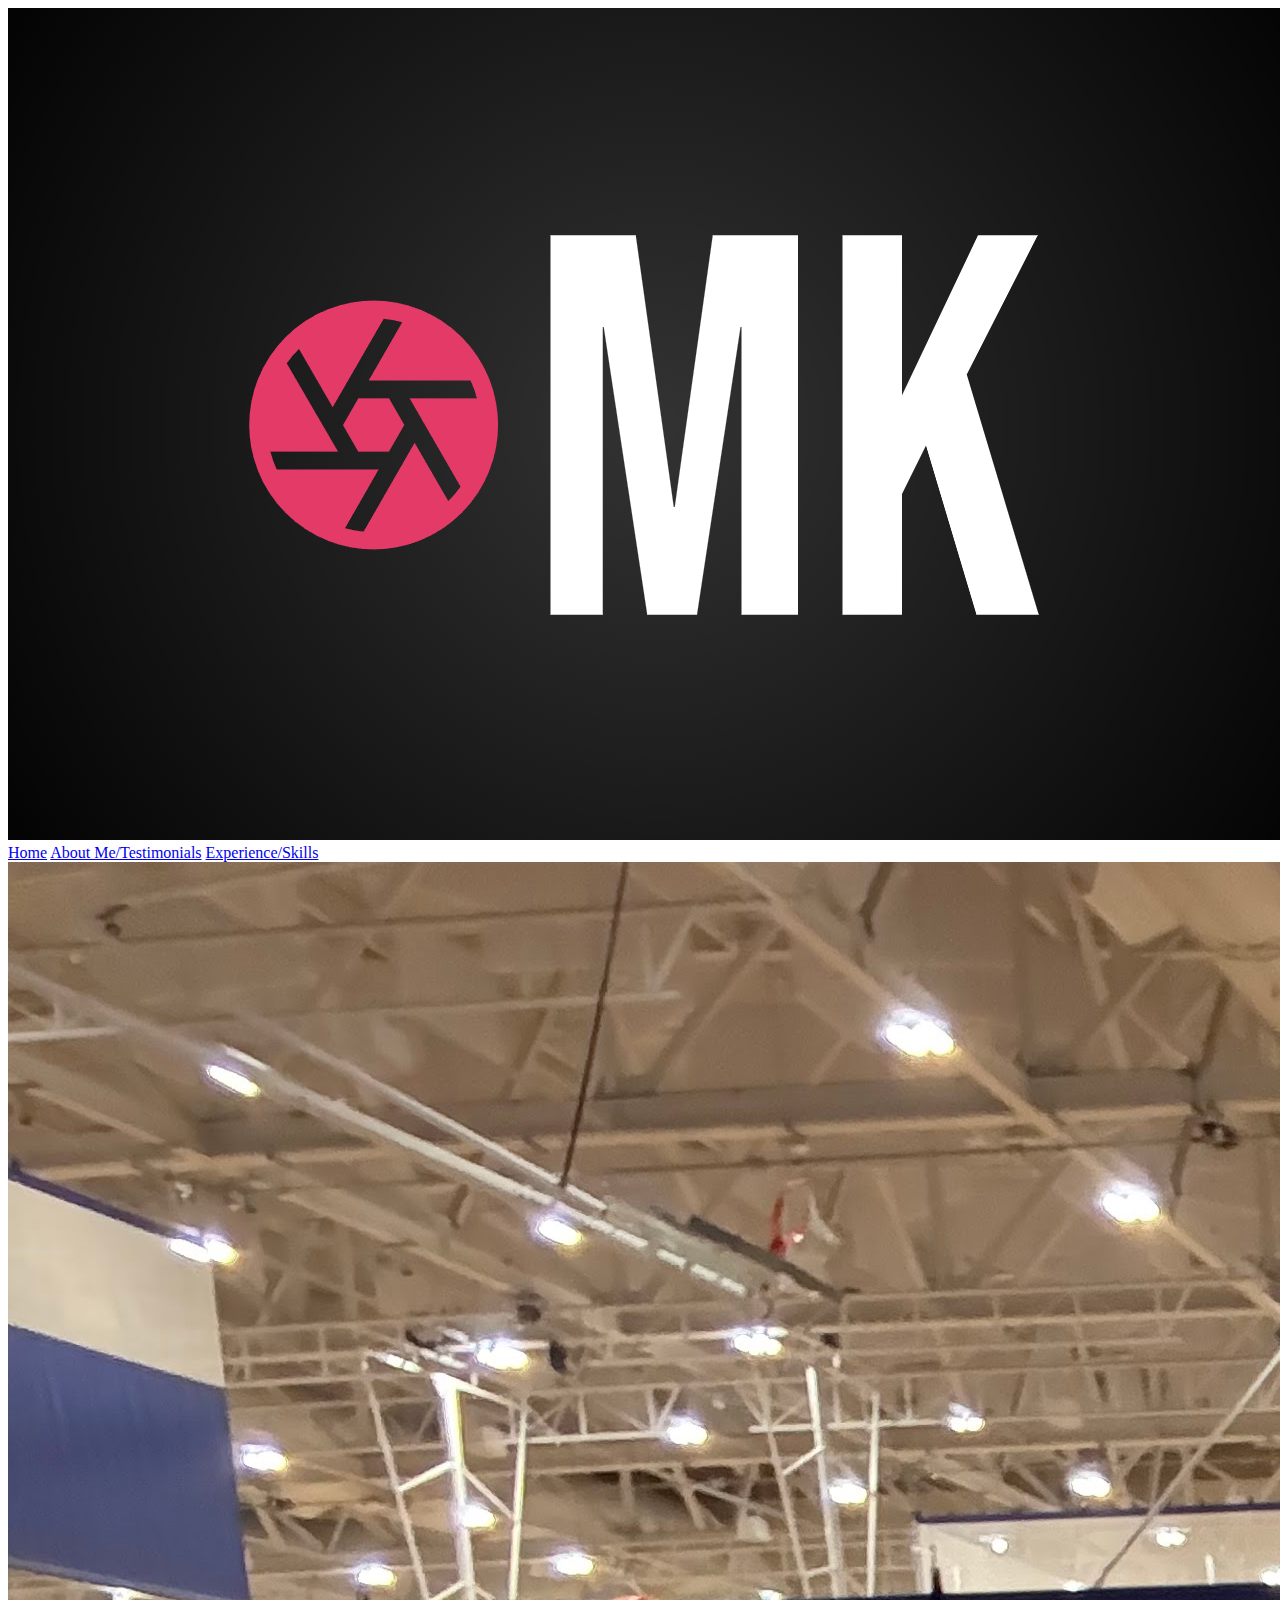
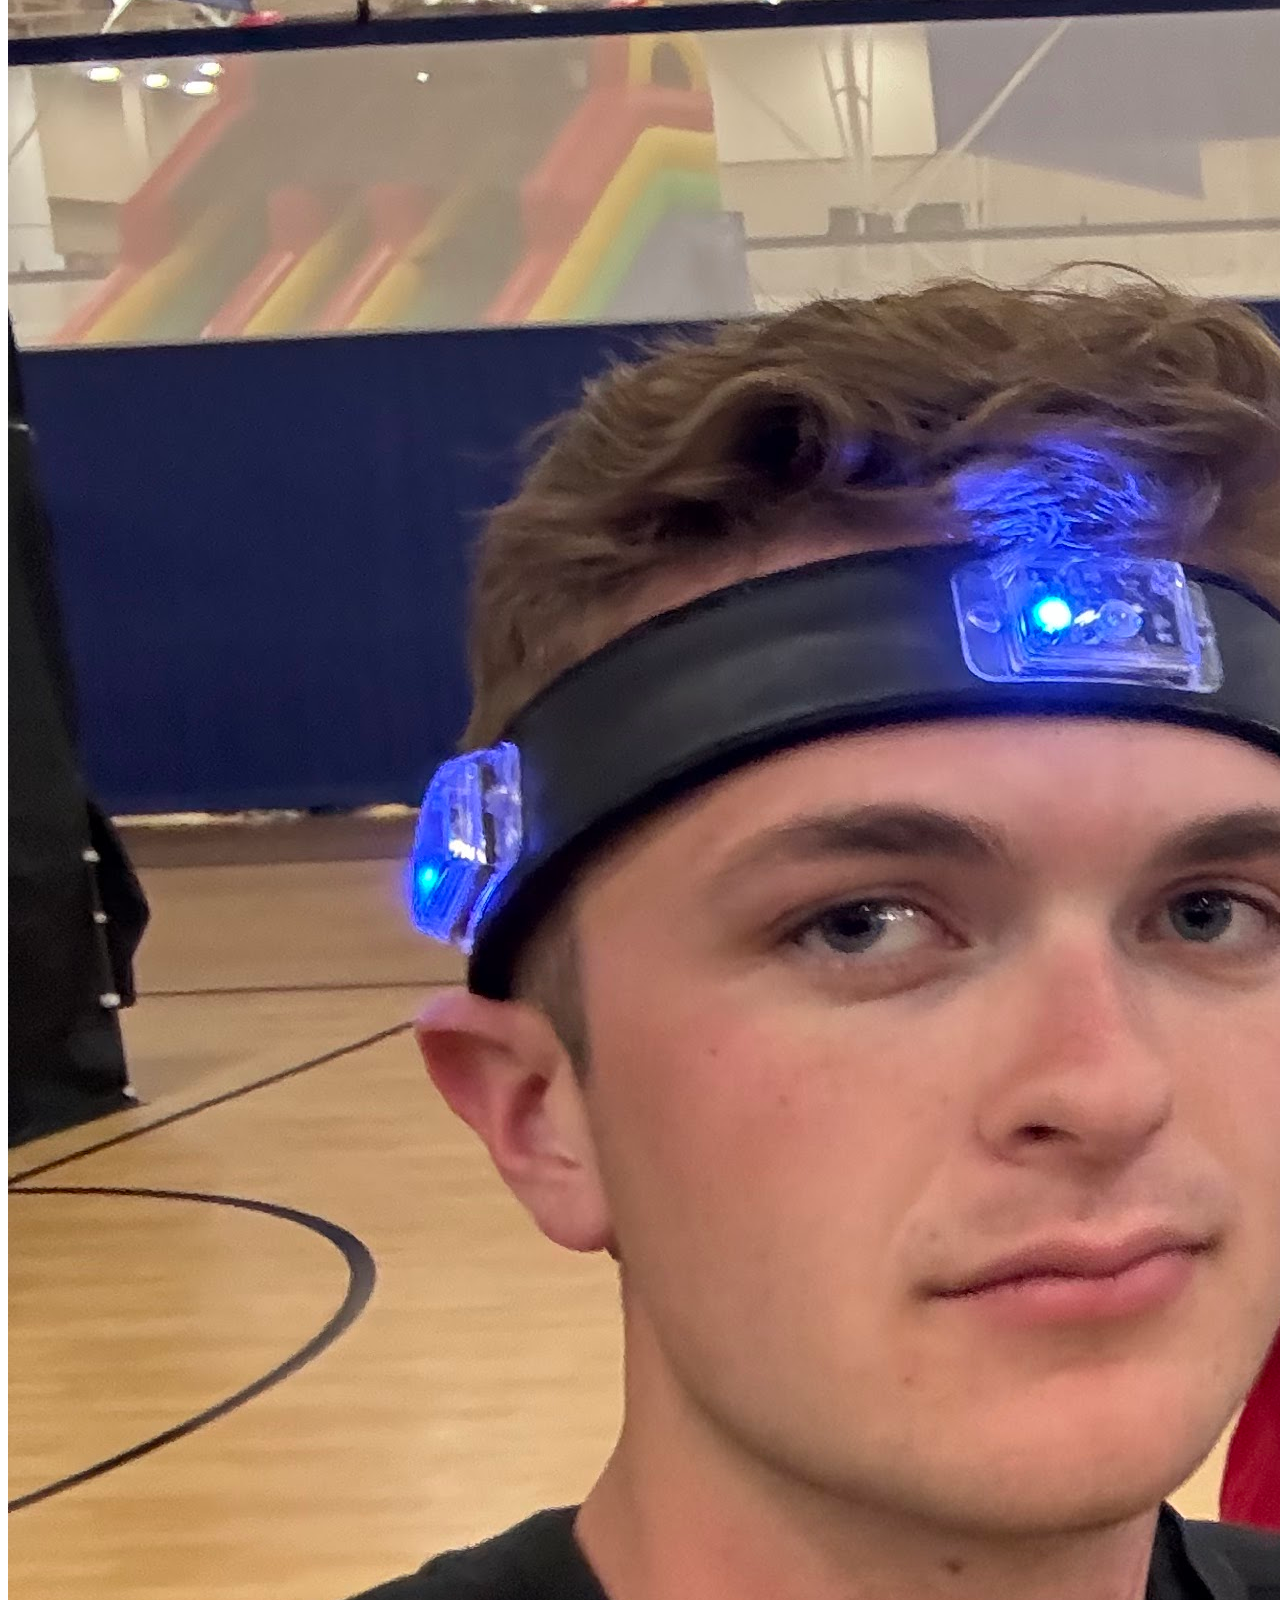
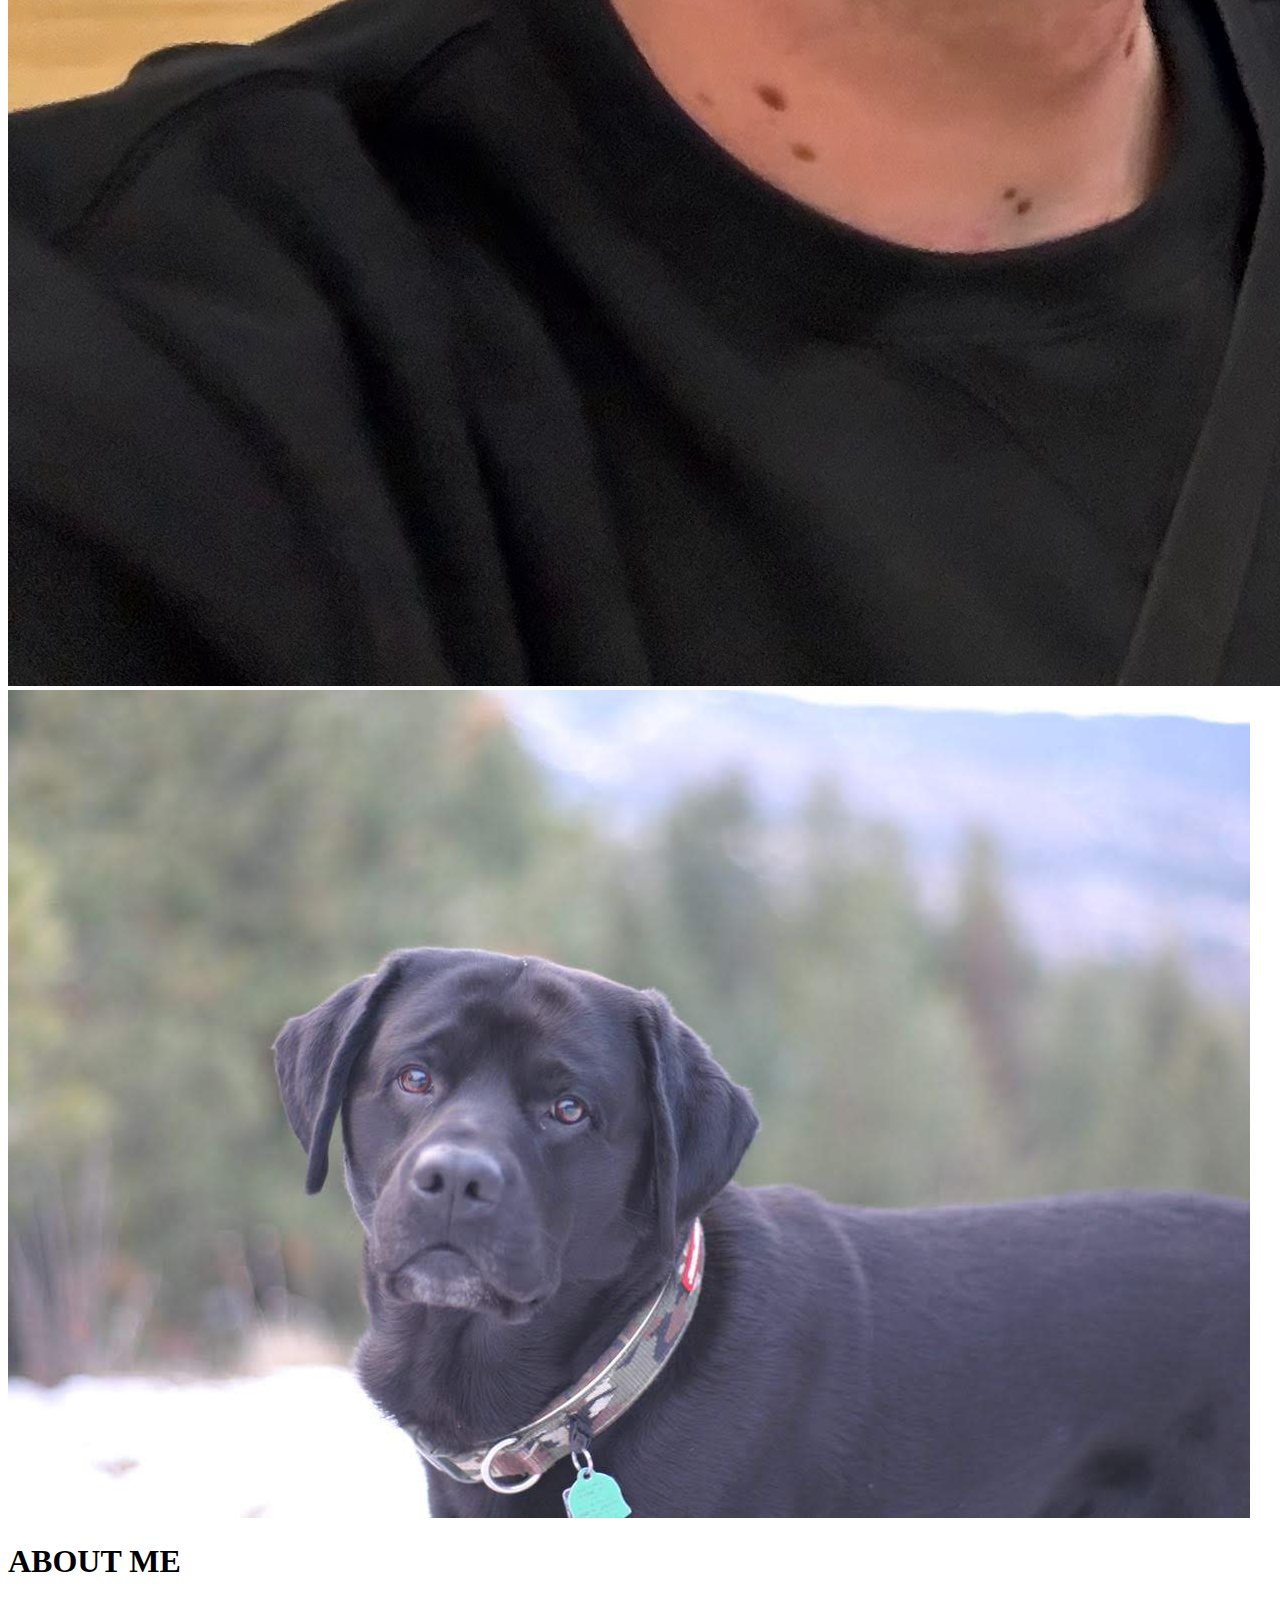
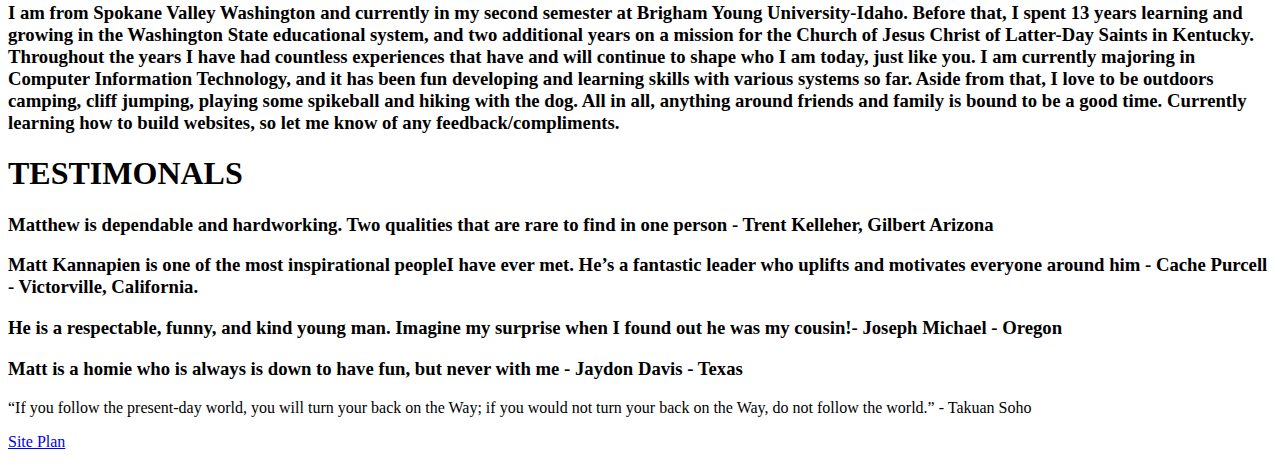
==== aboutme.html @ 0aeb3bd2 "Did Html for the three pages" ====
<!DOCTYPE html>
<html lang="en">
<head>
    <meta charset="UTF-8">
    <meta name="viewport" content="width=device-width, initial-scale=1.0">
    <title>Matt's Portfolio | About Me / Testimonals</title>
</head>
<body>
    <div id="content">
        <header>
            <a id="logo_link" href="index.html">
                <img class="logo" src="images/mklogo.png" alt="mk logo">
            </a>
            <nav>
                <a href="index.html">Home</a>
                <a href="aboutme.html">About Me/Testimonials</a>
                <a href="experience.html">Experience/Skills</a>
            </nav>
        </header>
<!--https://www.w3schools.com/howto/howto_css_bg_change_scroll.asp-->
<!--Because this website imports the pics to the html thru css, ill be noting the code until I'll change it-->
<!--<div class="bg-image img1"></div> 
<div class="bg-image img2"></div>
<div class= "text">TEXT</div> -->
<img src="images/IMG_0728.jpg" alt="Laser Tag at BYUI goes crazy">
<img src="images/Guster.jpg" alt="Dog Burton Guster">
<div class="about-me-text">
    <h1>ABOUT ME</h1>
    <h3>I am from Spokane Valley Washington and currently in my second semester at Brigham Young University-Idaho. Before that, I spent 13 years learning and growing in the Washington State educational system, and two additional years on a mission for the Church of Jesus Christ of Latter-Day Saints in Kentucky. Throughout the years I have had countless experiences that have and will continue to shape who I am today, just like you. I am currently majoring in Computer Information Technology, and it has been fun developing and learning skills with various systems so far. Aside from that, I love to be outdoors camping, cliff jumping, playing some spikeball and hiking with the dog. All in all, anything around friends and family is bound to be a good time. Currently learning how to build websites, so let me know of any feedback/compliments. </h3>
</div>
<div class="testimonals-text">
    <h1>TESTIMONALS</h1>
    <h3>Matthew is dependable and hardworking. Two qualities that are rare to find in one person - Trent Kelleher, Gilbert Arizona</h3>
    <h3>Matt Kannapien is one of the most inspirational peopleI have ever met. He’s a fantastic leader who uplifts and motivates everyone around him - Cache Purcell - Victorville, California.</h3>
    <h3>He is a respectable, funny, and kind young man. Imagine my surprise when I found out he was my cousin!- Joseph Michael - Oregon</h3>
    <h3>Matt is a homie who is always is down to have fun, but never with me - Jaydon Davis - Texas</h3>
</div>
<footer>
    <p>“If you follow the present-day world, you will turn your back on the Way; if you would not turn your back on the Way, do not follow the world.” - Takuan Soho</p>
    <p><a href="site-plan.html">Site Plan</a></p>
</footer>
</body>
</html>
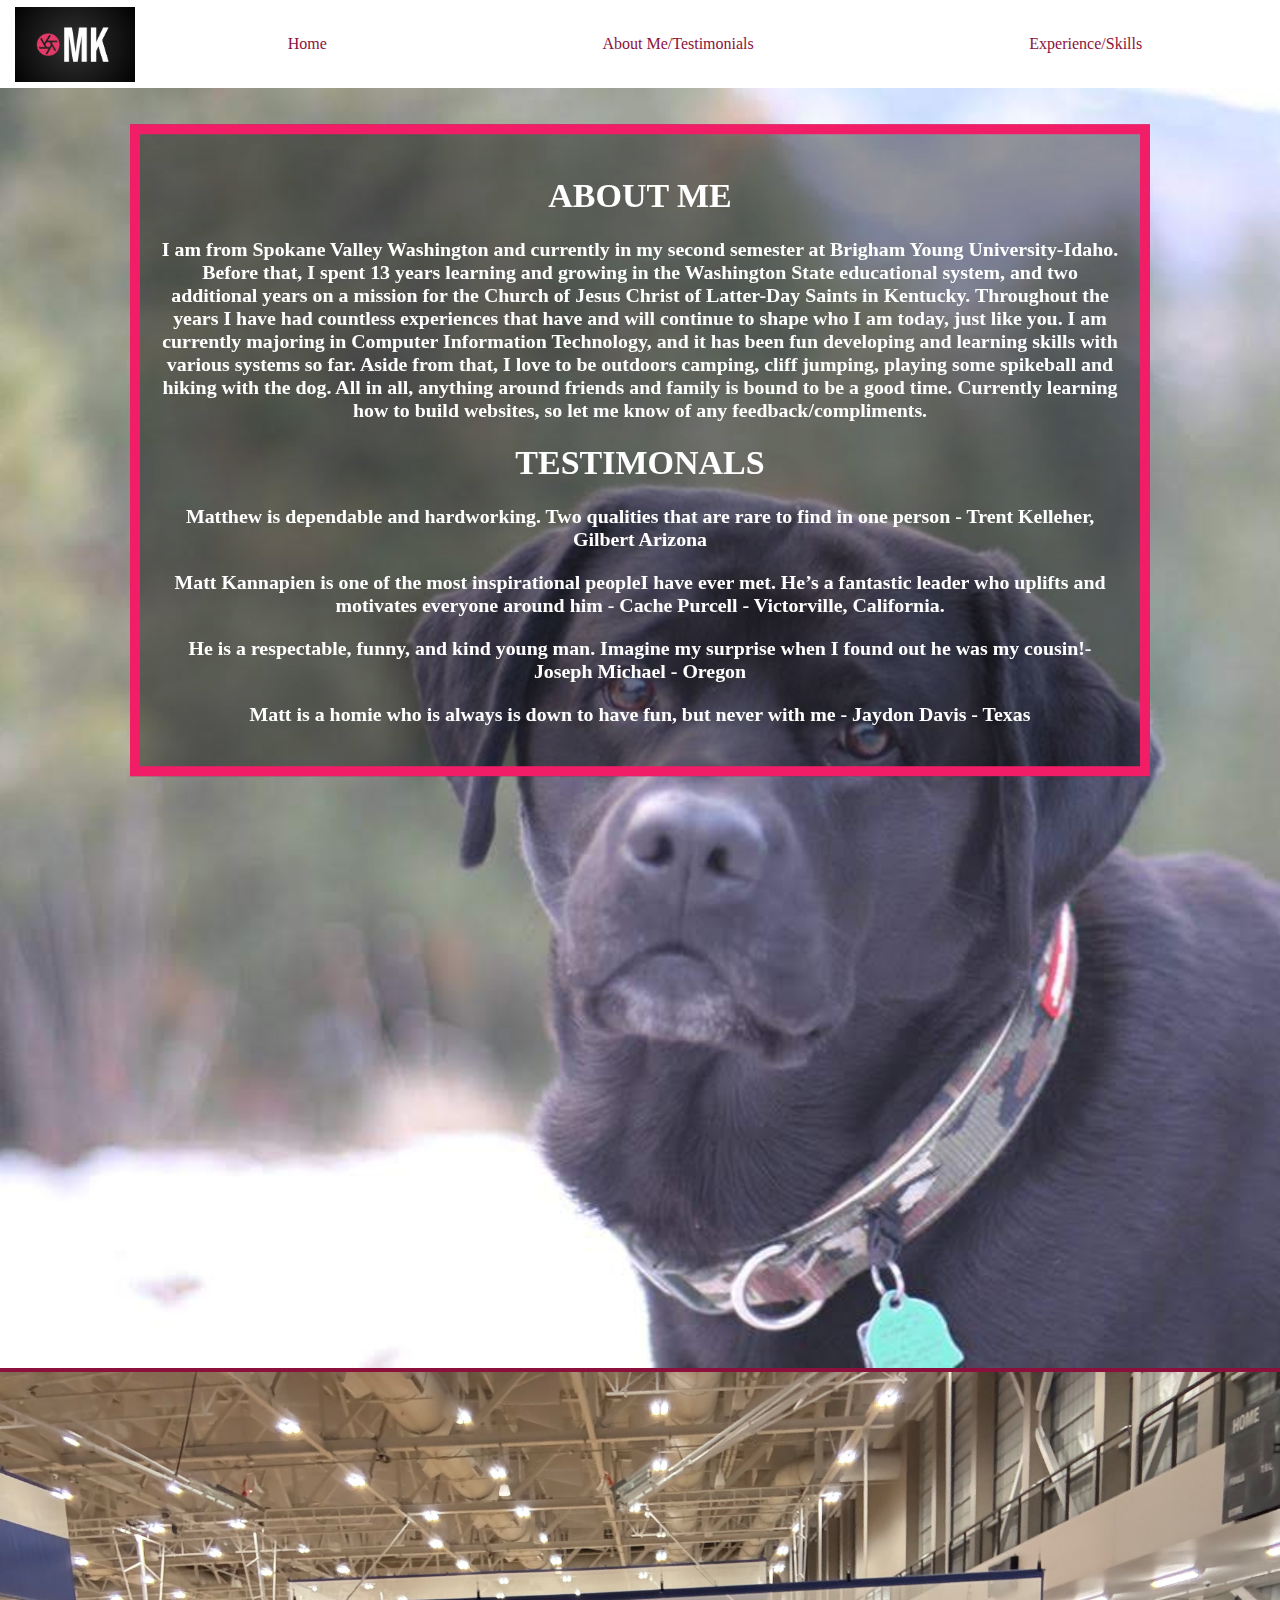
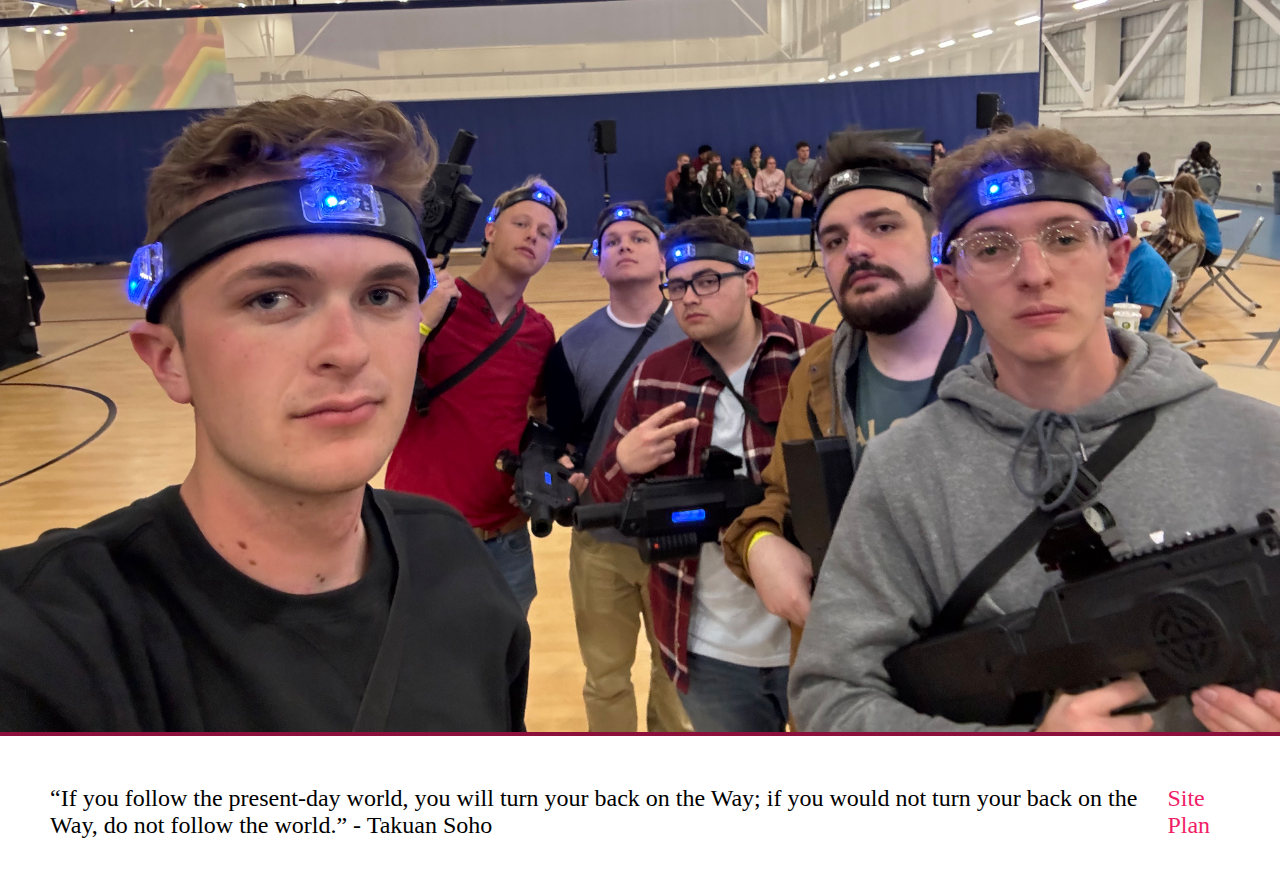
==== commit 50784744: "finished subpage1" ====
--- a/aboutme.html
+++ b/aboutme.html
@@ -4,9 +4,10 @@
     <meta charset="UTF-8">
     <meta name="viewport" content="width=device-width, initial-scale=1.0">
     <title>Matt's Portfolio | About Me / Testimonals</title>
+    <link rel="stylesheet" href="styles/styles.css">
 </head>
 <body>
-    <div id="content">
+    <div id="content-aboutme">
         <header>
             <a id="logo_link" href="index.html">
                 <img class="logo" src="images/mklogo.png" alt="mk logo">
@@ -18,26 +19,29 @@
             </nav>
         </header>
 <!--https://www.w3schools.com/howto/howto_css_bg_change_scroll.asp-->
-<!--Because this website imports the pics to the html thru css, ill be noting the code until I'll change it-->
-<!--<div class="bg-image img1"></div> 
-<div class="bg-image img2"></div>
-<div class= "text">TEXT</div> -->
-<img src="images/IMG_0728.jpg" alt="Laser Tag at BYUI goes crazy">
-<img src="images/Guster.jpg" alt="Dog Burton Guster">
-<div class="about-me-text">
-    <h1>ABOUT ME</h1>
-    <h3>I am from Spokane Valley Washington and currently in my second semester at Brigham Young University-Idaho. Before that, I spent 13 years learning and growing in the Washington State educational system, and two additional years on a mission for the Church of Jesus Christ of Latter-Day Saints in Kentucky. Throughout the years I have had countless experiences that have and will continue to shape who I am today, just like you. I am currently majoring in Computer Information Technology, and it has been fun developing and learning skills with various systems so far. Aside from that, I love to be outdoors camping, cliff jumping, playing some spikeball and hiking with the dog. All in all, anything around friends and family is bound to be a good time. Currently learning how to build websites, so let me know of any feedback/compliments. </h3>
-</div>
-<div class="testimonals-text">
-    <h1>TESTIMONALS</h1>
-    <h3>Matthew is dependable and hardworking. Two qualities that are rare to find in one person - Trent Kelleher, Gilbert Arizona</h3>
-    <h3>Matt Kannapien is one of the most inspirational peopleI have ever met. He’s a fantastic leader who uplifts and motivates everyone around him - Cache Purcell - Victorville, California.</h3>
-    <h3>He is a respectable, funny, and kind young man. Imagine my surprise when I found out he was my cousin!- Joseph Michael - Oregon</h3>
-    <h3>Matt is a homie who is always is down to have fun, but never with me - Jaydon Davis - Texas</h3>
-</div>
-<footer>
-    <p>“If you follow the present-day world, you will turn your back on the Way; if you would not turn your back on the Way, do not follow the world.” - Takuan Soho</p>
-    <p><a href="site-plan.html">Site Plan</a></p>
-</footer>
+
+     <div class="bg-image img1">
+        <img class="gus-img" src="images/Guster.jpg" alt="Gus picture">
+     </div> 
+    <div class="bg-image img2">
+        <img class="lasertag" src="images/IMG_0728.jpg" alt="lazertag">
+    </div>
+
+    <div class="bg-text">
+        <h1>ABOUT ME</h1>
+        <h3>I am from Spokane Valley Washington and currently in my second semester at Brigham Young University-Idaho. Before that, I spent 13 years learning and growing in the Washington State educational system, and two additional years on a mission for the Church of Jesus Christ of Latter-Day Saints in Kentucky. Throughout the years I have had countless experiences that have and will continue to shape who I am today, just like you. I am currently majoring in Computer Information Technology, and it has been fun developing and learning skills with various systems so far. Aside from that, I love to be outdoors camping, cliff jumping, playing some spikeball and hiking with the dog. All in all, anything around friends and family is bound to be a good time. Currently learning how to build websites, so let me know of any feedback/compliments. </h3>
+    
+        <h1>TESTIMONALS</h1>
+        <h3>Matthew is dependable and hardworking. Two qualities that are rare to find in one person - Trent Kelleher, Gilbert Arizona</h3>
+        <h3>Matt Kannapien is one of the most inspirational peopleI have ever met. He’s a fantastic leader who uplifts and motivates everyone around him - Cache Purcell - Victorville, California.</h3>
+        <h3>He is a respectable, funny, and kind young man. Imagine my surprise when I found out he was my cousin!- Joseph Michael - Oregon</h3>
+        <h3>Matt is a homie who is always is down to have fun, but never with me - Jaydon Davis - Texas</h3>
+    
+    </div>
+
+    <footer id="footer_aboutme">
+        <p>“If you follow the present-day world, you will turn your back on the Way; if you would not turn your back on the Way, do not follow the world.” - Takuan Soho</p>
+        <p><a href="site-plan.html">Site Plan</a></p>
+    </footer>
 </body>
 </html>--- a/styles/styles.css
+++ b/styles/styles.css
@@ -0,0 +1,184 @@
+@import url('https://fonts.googleapis.com/css?family=IM+Fell+French+Canon+SC|Lato');
+:root {
+    /* change the values below to your colors from your palette */
+    --primary-color: #F11D67   ;
+    --secondary-color: #8B113C ;
+    --accent1-color: #AD154A;
+    --accent2-color: white;
+  
+    /* change the values below to your chosen font(s) */
+    --heading-font: "IM Fell French Canon SC";
+    --paragraph-font: Lato, Helvetica, sans-serif;
+  
+    /* these colors below should be chosen from among your palette colors above */
+    --headline-color-on-white: #8B113C ;  /* headlines on a white background */ 
+    --headline-color-on-color: white; /* headlines on a colored background */ 
+    --paragraph-color-on-white: #F11D67 ; /* paragraph text on a white background */ 
+    --paragraph-color-on-color: white; /* paragraph text on a colored background */ 
+    --paragraph-background-color: #F11D67   ;
+    --nav-link-color: white ;
+    --nav-background-color: #8B113C;
+    --nav-hover-link-color: #8B113C;
+    --nav-hover-background-color: #F11D67 ;
+}
+
+header {
+    background-color:white;
+    color: #8B113C;
+    display: grid;
+    grid-template-columns: 150px auto;
+    width: auto;
+}
+
+nav {
+    color: #8B113C;
+    display: flex;
+    justify-content: space-around;
+    
+}
+
+nav a{
+    text-align: center;
+    color:#8B113C ;
+    text-decoration: none;
+    padding:35px;
+}
+nav a:hover {
+    background-color:  #F11D67;
+    color: black;
+}
+
+.logo{
+    width:120px;
+}
+#logo_link{
+    padding-top: 5px;
+    justify-self: center;
+    align-self: center;
+}
+
+html, body{
+    margin:0;
+    padding: 0;
+}
+
+body{
+    background-color:#8B113C  ;
+    margin:0 auto;
+    display: flex;
+    flex-direction: row;
+}
+
+#content{
+    display: flex;
+    flex-direction: column;
+    min-height: 100vh;
+}
+
+#content > footer{
+    margin-top: auto;
+}
+
+#content-aboutme{
+    margin-top:auto;
+    
+    
+}
+
+.home-grid{
+    display: grid;
+    grid-template-columns: 2fr 3fr 2fr;
+}
+
+#contact-me{
+    max-width: 100%;
+    height: auto;
+    color: white;
+    padding-left: 20px;
+    
+}
+
+h2{
+    color: white;
+}
+.tree-wa{
+    max-width: 100%;
+    height: 100%;
+}
+
+
+.waterfall-img{
+    padding-top:25px;
+    width: 100%;
+    margin:0 auto;
+}
+
+#hero-banner{
+    font-family: var(--heading-font);
+}
+#hero-msg{
+    padding-left:1.9%;
+    color: white;
+    font-family: var(--paragraph-font);
+    
+}
+
+
+/* About Page */
+
+.bg-image {
+   
+    background-position: center;
+    background-repeat: no-repeat;
+    background-size: cover;
+  }
+
+.gus-img{
+    width: 150%;
+    height: auto;
+}
+.lasertag{
+    width: 100%;
+}
+  
+.bg-text {
+    background-color: rgb(0,0,0);
+    background-color: rgba(0,0,0, 0.4); 
+    color: white;
+    font-weight: bold;
+    font-size: 17px;
+    border: 10px solid #F11D67;
+    position: fixed;
+    top: 50%;
+    left: 50%;
+    transform: translate(-50%, -50%);
+    z-index: 1;
+    width: 75%;
+    padding: 20px;
+    text-align: center;
+  }
+
+footer{
+    background-color:white ;
+    padding: 25px 50px;
+    display: flex;
+    justify-content: space-around;
+    align-items: center;
+    width: auto;
+   
+}
+
+footer a{
+    color:#F11D67;
+    text-decoration: none;
+}
+footer a:hover{
+    color:black;
+}
+
+footer p a:hover {
+    text-decoration: underline;
+}    
+footer p {
+    font-size: 1.5em;
+}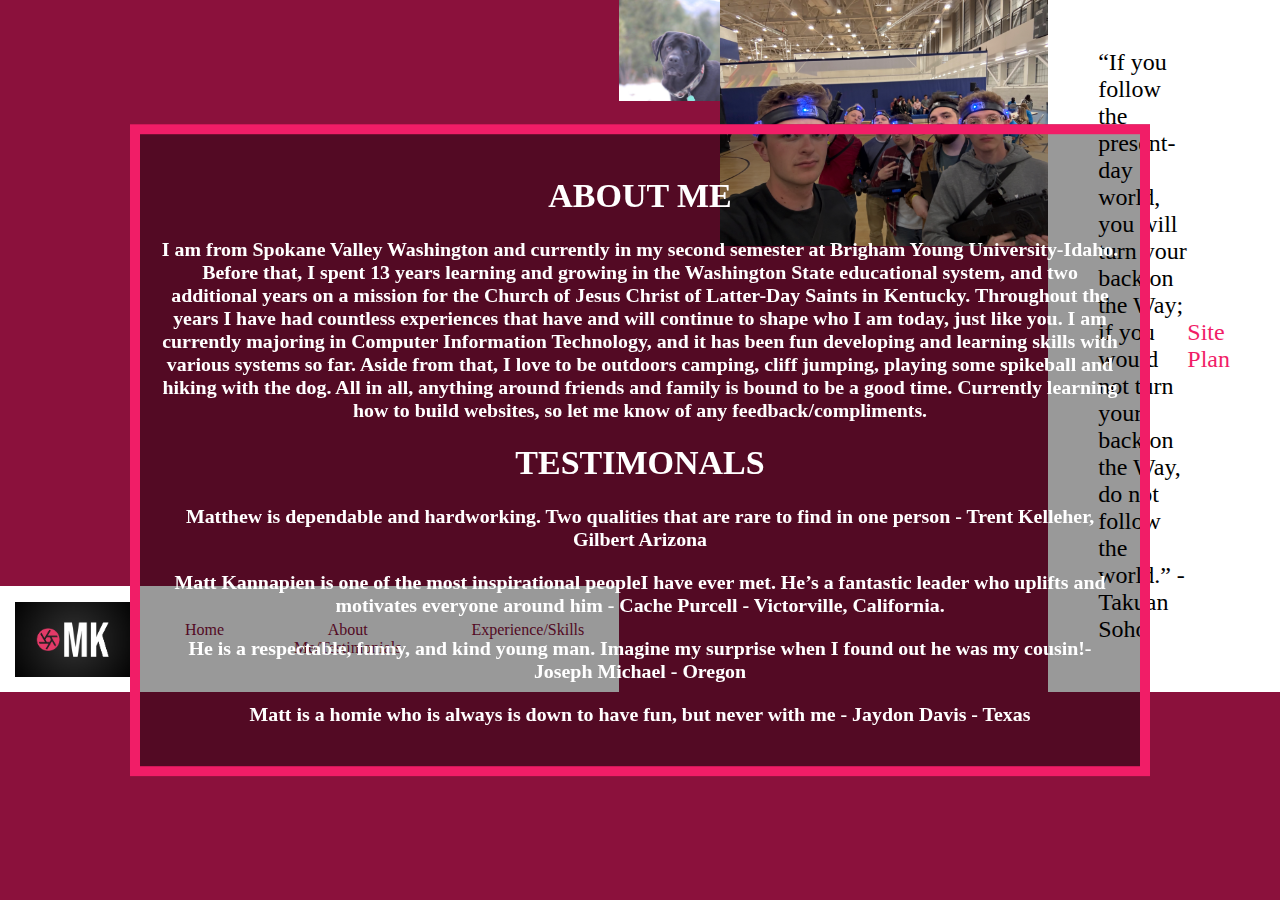
==== commit 38c64463: "fixed content div" ====
--- a/aboutme.html
+++ b/aboutme.html
@@ -18,6 +18,7 @@
                 <a href="experience.html">Experience/Skills</a>
             </nav>
         </header>
+    </div>
 <!--https://www.w3schools.com/howto/howto_css_bg_change_scroll.asp-->
 
      <div class="bg-image img1">
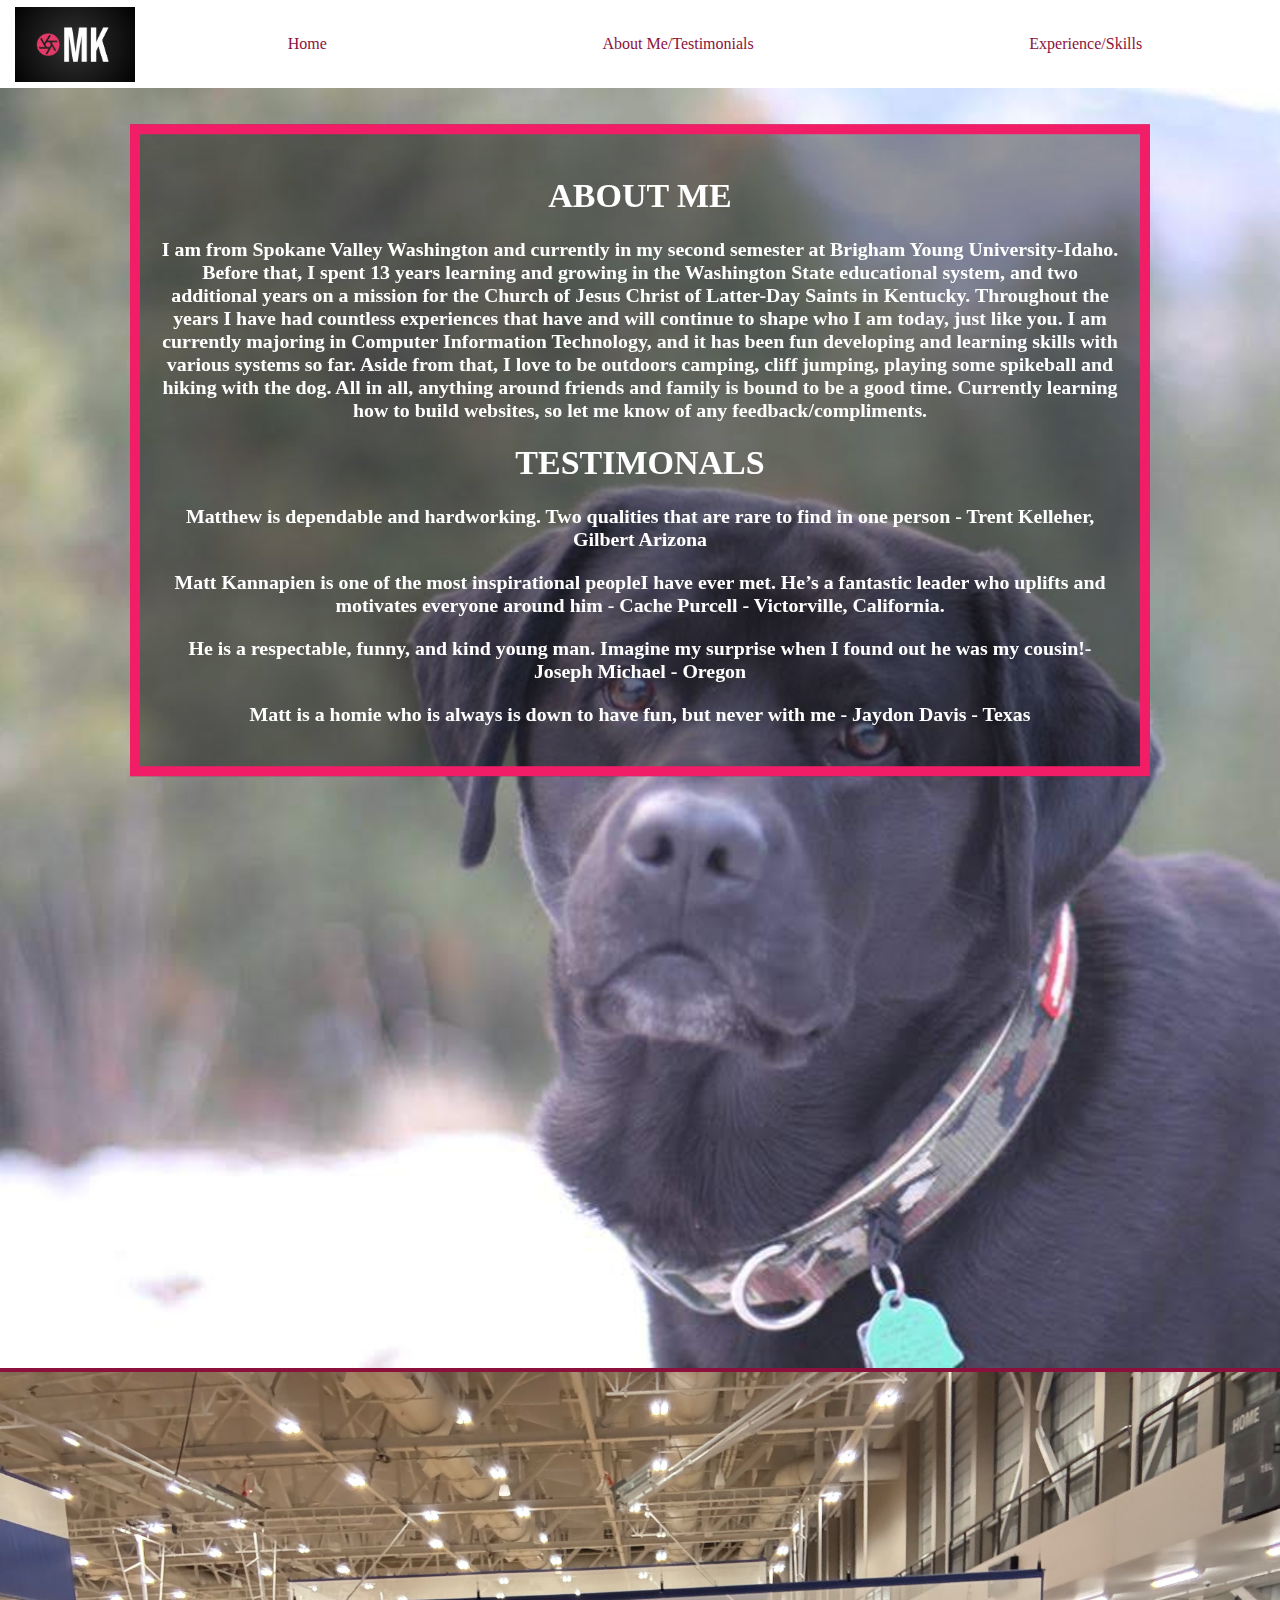
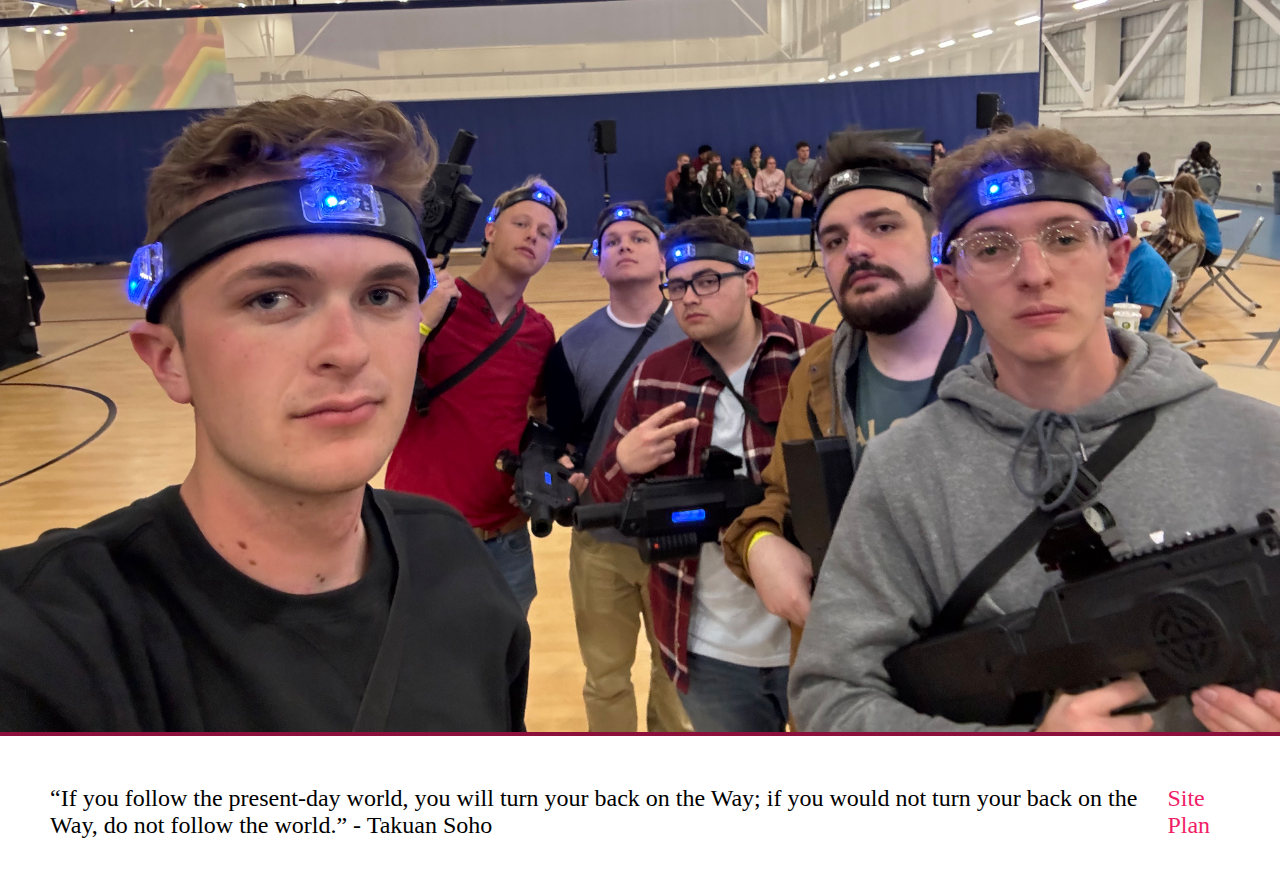
==== commit a384563c: "fixed div fr for aboutme" ====
--- a/aboutme.html
+++ b/aboutme.html
@@ -18,7 +18,7 @@
                 <a href="experience.html">Experience/Skills</a>
             </nav>
         </header>
-    </div>
+    
 <!--https://www.w3schools.com/howto/howto_css_bg_change_scroll.asp-->
 
      <div class="bg-image img1">
@@ -39,10 +39,11 @@
         <h3>Matt is a homie who is always is down to have fun, but never with me - Jaydon Davis - Texas</h3>
     
     </div>
-
+    
     <footer id="footer_aboutme">
         <p>“If you follow the present-day world, you will turn your back on the Way; if you would not turn your back on the Way, do not follow the world.” - Takuan Soho</p>
         <p><a href="site-plan.html">Site Plan</a></p>
     </footer>
+</div>
 </body>
 </html>--- a/styles/styles.css
+++ b/styles/styles.css
@@ -158,14 +158,15 @@
     text-align: center;
   }
 
+
+
 footer{
     background-color:white ;
     padding: 25px 50px;
     display: flex;
     justify-content: space-around;
     align-items: center;
-    width: auto;
-   
+    width: auto;  
 }
 
 footer a{
